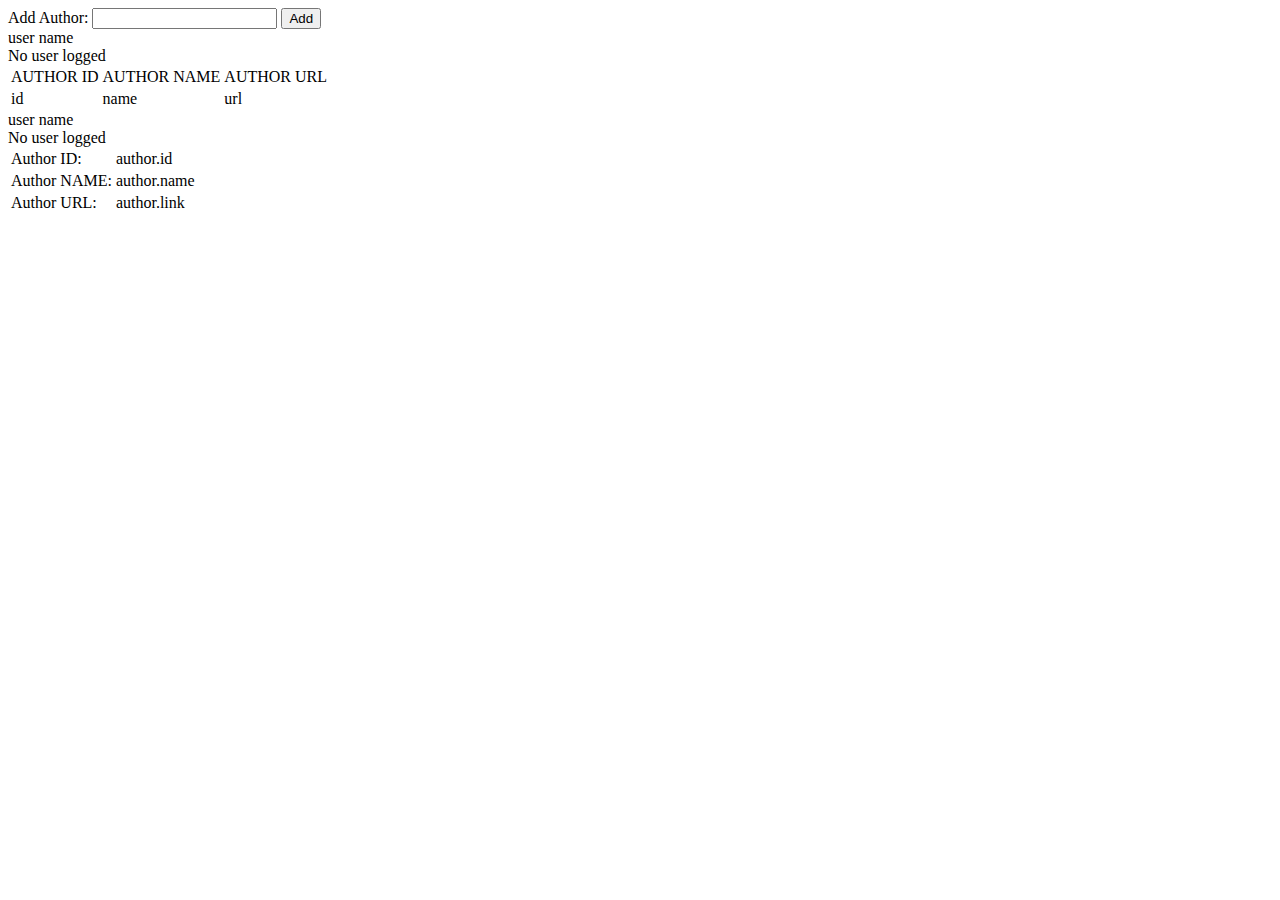
==== src/main/resources/templates/fragments.html @ 13ab891e "Project was moved to Spring-boot-mvc" ====
<!DOCTYPE html>
<html xmlns="http://www.w3.org/1999/xhtml"   xmlns:th="http://www.thymeleaf.org" lang="en">
<head lang="en">
    <meta charset="UTF-8" />
    <title>Samlib Web Project</title>
</head>
<body>

<div id="AuthorList" th:fragment="authorList">
    <div>
        <span>Add Author:</span>
        <input id="newAuthorUrl" type="text"/>
        <button onclick="samlib.addAuthor('#newAuthorUrl')">Add</button>
    </div>
    <span th:if="${user}" th:text="${user.name}">user name</span><br />
    <span th:unless="${user}">No user logged</span>
    <table>
        <thead>
            <tr><td>AUTHOR ID</td><td>AUTHOR NAME</td><td>AUTHOR URL</td></tr>
        </thead>
        <tbody>
        <tr th:each="author : ${authors}">
            <td th:text="${author.id}">id</td>
            <td th:text="${author.name}">name</td>
            <td th:text="${author.link}" th:attr="onclick='javascript:samlib.getDetails(\'' + ${author.id} + '\');'">url</td>
        </tr>
        </tbody>
    </table>
</div>

<div id="AuthorDetails" th:fragment="authorDetails">
    <span th:if="${user}" th:text="${user.name}">user name</span><br />
    <span th:unless="${user}">No user logged</span>
    <table>
        <tr><td>Author ID:</td><td th:text="${author.id}">author.id</td></tr>
        <tr><td>Author NAME:</td><td th:text="${author.name}">author.name</td></tr>
        <tr><td>Author URL:</td><td th:text="${author.link}">author.link</td></tr>
    </table>
</div>

</body>
</html>
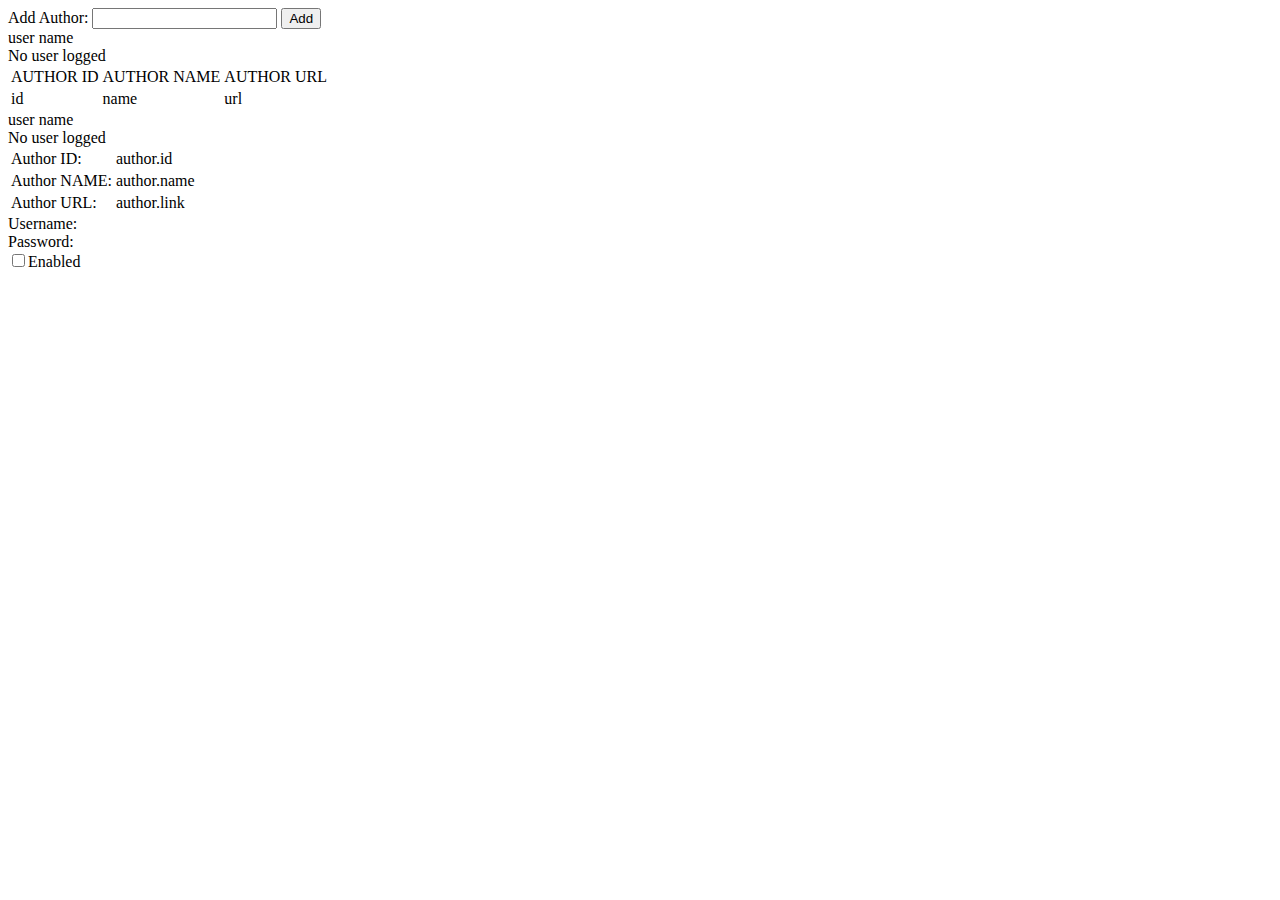
==== commit 01f41e3f: "Security and web-mvc were removed, REST was added" ====
--- a/src/main/resources/templates/fragments.html
+++ b/src/main/resources/templates/fragments.html
@@ -38,5 +38,23 @@
     </table>
 </div>
 
+<div th:object="${user}" th:fragment="adminUserView">
+    <div>
+        <span>Username:</span>
+        <span th:text="*{username}"></span>
+    </div>
+    <div>
+        <span>Password:</span>
+        <span th:text="*{password}"></span>
+    </div>
+    <div>
+        <input type="checkbox" th:checked="*{enabled}">Enabled</input>
+    </div>
+</div>
+
+<div >
+
+</div>
+
 </body>
 </html>